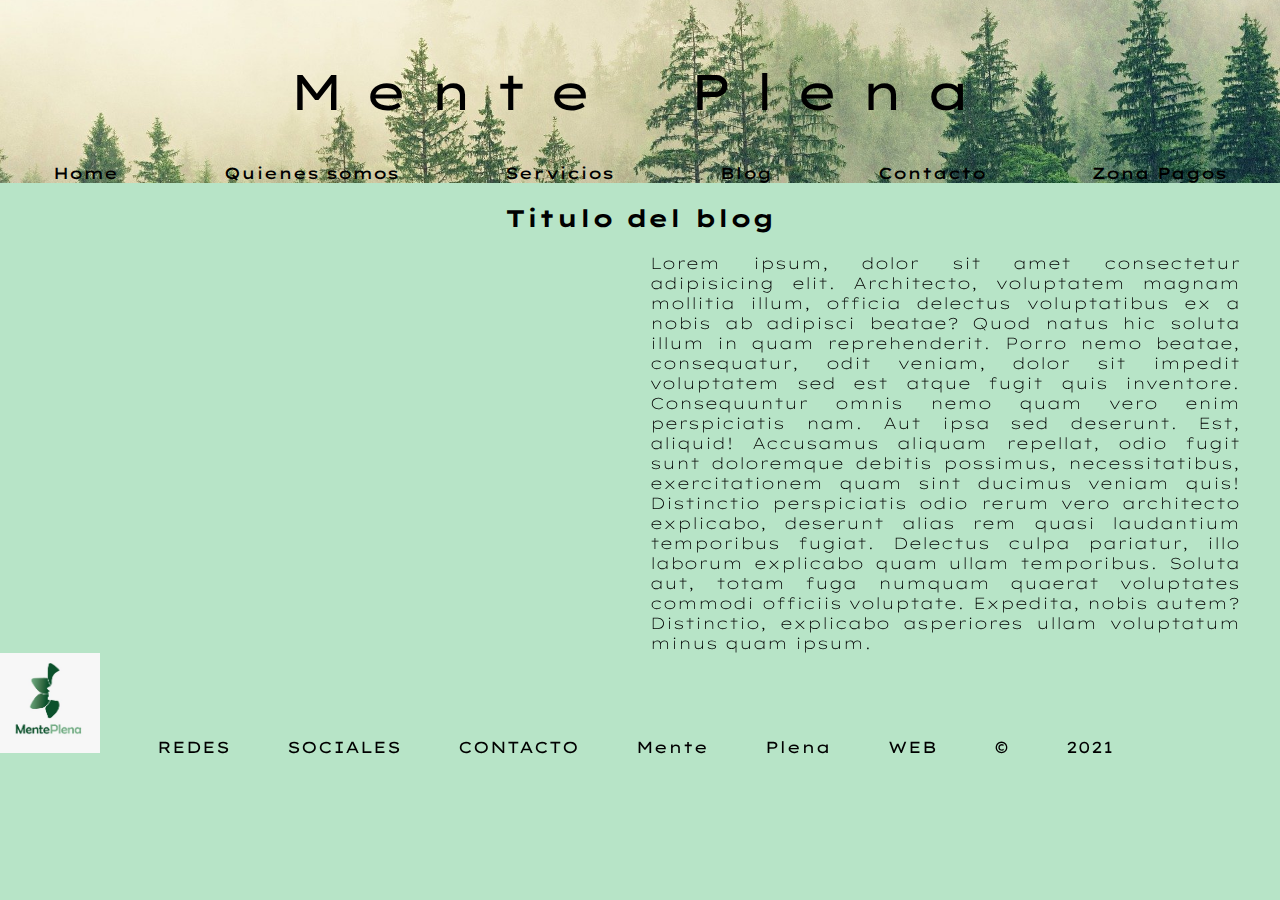
==== blog.html @ 43602207 "primer commit" ====
<!DOCTYPE html>
<html lang="es">
<head>
    <meta charset="UTF-8">
    <meta http-equiv="X-UA-Compatible" content="IE=edge">
    <meta name="viewport" content="width=device-width, initial-scale=1.0">
    <link rel="stylesheet" href="css/estilosBlog.css">
    <title>Blog</title>
</head>
<body>

    <header class="header">
    
        <!-- <img class="logo" src="multimedia/img/logo sin fondo.png" alt=""> -->
    
        <h1>Mente Plena</h1>

        <nav class="navegador">

            <ul class="lista">
                <li class="item"><a href="index.html">Home</a></li>
                <li class="item"><a href="quienesSomos.html">Quienes somos</a></li>
                <li class="item"><a href="servicios.html">Servicios</a></li>
                <li class="item"><a href="blog.html">Blog</a></li>
                <li class="item"><a href="contacto.html">Contacto</a></li>
                <li class="item"><a href="pagos.html">Zona Pagos</a></li>
            </ul>

        </nav>

    </header>

    <h2 class="titulo__entrada">Titulo del blog</h2>

    <section class="entrada">

        <iframe class="video--estilo" width="560" height="315" src="https://www.youtube.com/embed/gv4WdbyO5EE" title="YouTube video player" frameborder="0" allow="accelerometer; autoplay; clipboard-write; encrypted-media; gyroscope; picture-in-picture" allowfullscreen></iframe>

        <article class="articulo">

            <p>Lorem ipsum, dolor sit amet consectetur adipisicing elit. Architecto, voluptatem magnam mollitia illum, officia delectus voluptatibus ex a nobis ab adipisci beatae? Quod natus hic soluta illum in quam reprehenderit.
            Porro nemo beatae, consequatur, odit veniam, dolor sit impedit voluptatem sed est atque fugit quis inventore. Consequuntur omnis nemo quam vero enim perspiciatis nam. Aut ipsa sed deserunt. Est, aliquid!
            Accusamus aliquam repellat, odio fugit sunt doloremque debitis possimus, necessitatibus, exercitationem quam sint ducimus veniam quis! Distinctio perspiciatis odio rerum vero architecto explicabo, deserunt alias rem quasi laudantium temporibus fugiat.
            Delectus culpa pariatur, illo laborum explicabo quam ullam temporibus. Soluta aut, totam fuga numquam quaerat voluptates commodi officiis voluptate. Expedita, nobis autem? Distinctio, explicabo asperiores ullam voluptatum minus quam ipsum.</p>

        </article>

    </section>

    <footer id="foot">

        <img class="foot__logo--estilos" src="multimedia/img/logo cuadrado.jpeg" alt="">
        <span>REDES SOCIALES</span>
        <a href="contacto.html">CONTACTO</a>
        Mente Plena WEB &copy; 2021

    </footer>
    
</body>
</html>
---- css/estilosBlog.css ----
@import url('https://fonts.googleapis.com/css2?family=Lexend+Tera:wght@100;200;400&display=swap');

*{
    margin: 0;
    padding: 0;
}

html{
    scroll-behavior: smooth;
}

body{
    font-family: 'Lexend Tera', sans-serif;
    background-color: #b7e4c7;
}

/* inicio header */

.header{
    background-image: url(../multimedia/img/fondo1.jpg);
    background-position: center;
    background-size: cover;
    height: auto;
    width: auto;
    text-align: center;
}

h1 {
    padding-top: 60px;
    padding-bottom: 20px;
    font-size: 50px;
    word-spacing: 35px;
    letter-spacing: 20px;
    font-style: normal;
    color: #000;
    font-family: 'Lexend Tera', sans-serif;
    font-weight: 400;
    }

/* inicio navegador */

ul{
    display: flex;
    flex-direction: row;
    justify-content: space-around;
    list-style: none;
    margin-top: 20px;
    font-weight: 500;
}

a{
    text-decoration: none;
    color: black;
}

a:hover{
    color: #12522c;
}

/* inicio seccion */

.titulo__entrada{
    text-align: center;
    padding-top: 20px;
}

.entrada{
    display: grid;
    grid-template-columns: 1fr 1fr;
    grid-template-rows: 1fr;
    margin-top: 20px;
    margin-right: 20px;
}

.articulo{
    text-align: justify;
    font-weight: 200;
    padding-right: 20px;
    padding-left: 20px;
}

.video--estilo{
    grid-column: 1/2;
    padding-left: 20px;
}

/* inicio footer */

#foot{
    display: inline-block;
    word-spacing: 50px;
}

.foot__logo--estilos{
    height: 100px;
}

/* inicio media queris */

@media only screen and (min-width:790px) and (max-width:930px){
    .video--estilo{
        height: 215px;
        width: 360px;
    }
}

@media only screen and (min-width:400px) and (max-width:789px){
    .header{
        grid-template-columns: 1fr;
        width: auto;
    }

    ul{
        display: inline-block;
    }
    
    .entrada{
        grid-template-columns: 1fr;
    }

    .video--estilo{
        height: 150px;
        width: 350px;
    }

    .articulo{
        padding-top: 20px;
    }
}
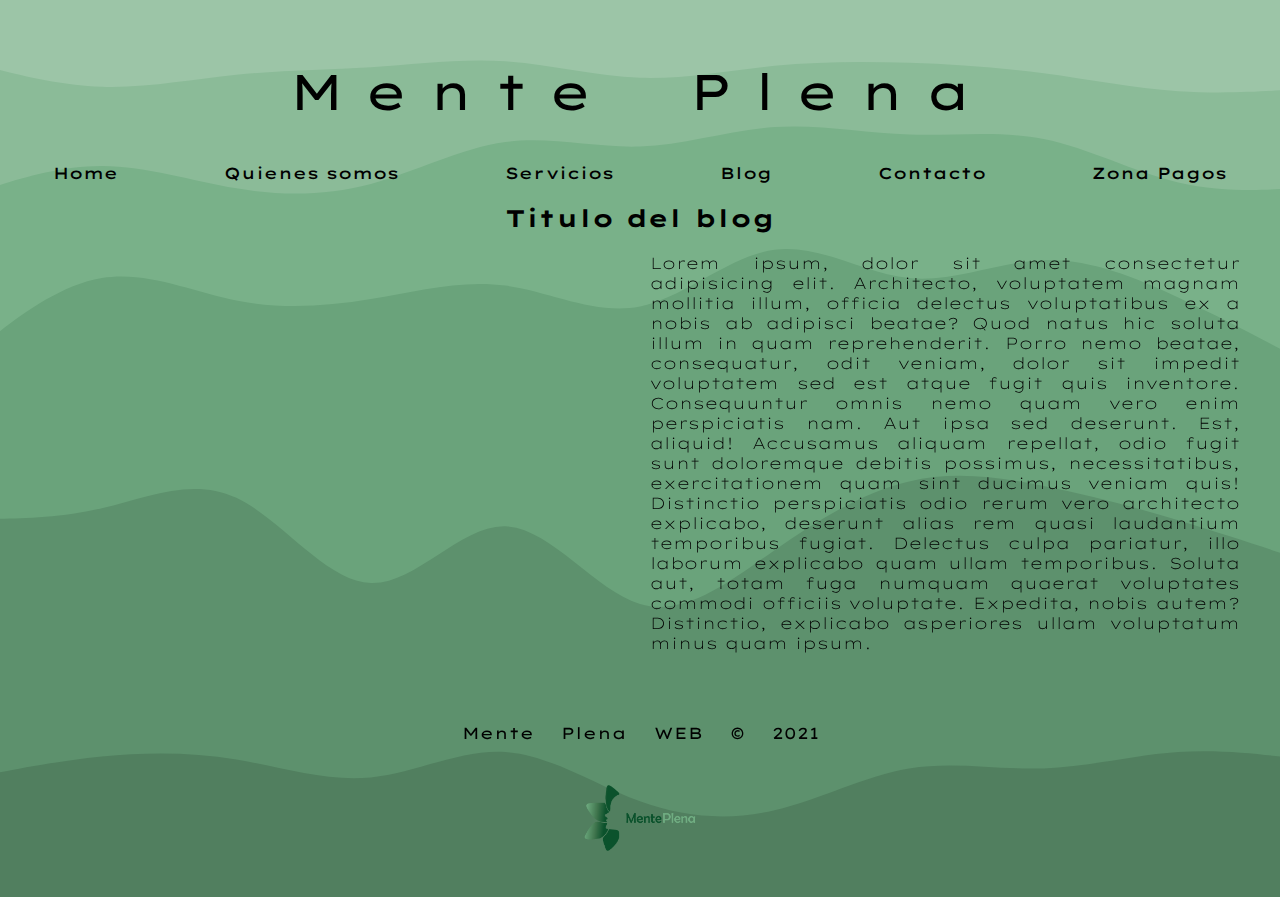
==== commit 7fa5508f: "animaciones en todas las pag" ====
--- a/blog.html
+++ b/blog.html
@@ -4,6 +4,8 @@
     <meta charset="UTF-8">
     <meta http-equiv="X-UA-Compatible" content="IE=edge">
     <meta name="viewport" content="width=device-width, initial-scale=1.0">
+    <link rel="stylesheet" href="https://cdnjs.cloudflare.com/ajax/libs/font-awesome/6.0.0-beta3/css/all.min.css" integrity="sha512-Fo3rlrZj/k7ujTnHg4CGR2D7kSs0v4LLanw2qksYuRlEzO+tcaEPQogQ0KaoGN26/zrn20ImR1DfuLWnOo7aBA==" crossorigin="anonymous" referrerpolicy="no-referrer" />
+    <link href="https://unpkg.com/aos@2.3.1/dist/aos.css" rel="stylesheet">
     <link rel="stylesheet" href="css/estilosBlog.css">
     <title>Blog</title>
 </head>
@@ -32,7 +34,7 @@
 
     <h2 class="titulo__entrada">Titulo del blog</h2>
 
-    <section class="entrada">
+    <section data-aos="fade-down" class="entrada">
 
         <iframe class="video--estilo" width="560" height="315" src="https://www.youtube.com/embed/gv4WdbyO5EE" title="YouTube video player" frameborder="0" allow="accelerometer; autoplay; clipboard-write; encrypted-media; gyroscope; picture-in-picture" allowfullscreen></iframe>
 
@@ -47,14 +49,31 @@
 
     </section>
 
-    <footer id="foot">
+    <footer data-aos="fade-down" id="foot">
 
-        <img class="foot__logo--estilos" src="multimedia/img/logo cuadrado.jpeg" alt="">
-        <span>REDES SOCIALES</span>
-        <a href="contacto.html">CONTACTO</a>
+        <span>
+
+            <a href="https://www.instagram.com/menteplena_col/?hl=es-la"><i class="fab fa-instagram"></i></a>
+            <a href="https://api.whatsapp.com/send/?phone=573203778503&text&app_absent=0"><i class="fab fa-whatsapp"></i></a>
+            <a href="mailto:jjp1394@gmail.com?Subject=Interesado%20en%20sus%20servicios"><i class="far fa-envelope"></i></a>
+
+        </span>
+
+        <br>
+
         Mente Plena WEB &copy; 2021
 
+        <br>
+
+        <img class="foot__logo--estilos" src="multimedia/img/logo sin fondo.png" alt="">
+
     </footer>
+
+    <script src="https://unpkg.com/aos@2.3.1/dist/aos.js"></script>
+
+    <script>
+        AOS.init();
+    </script>
     
 </body>
 </html>--- a/css/estilosBlog.css
+++ b/css/estilosBlog.css
@@ -11,13 +11,16 @@
 
 body{
     font-family: 'Lexend Tera', sans-serif;
-    background-color: #b7e4c7;
+    background-image: url(../multimedia/img/waves.svg);
+    background-position: center;
+    background-size: cover;
+    background-repeat: no-repeat;
 }
 
 /* inicio header */
 
 .header{
-    background-image: url(../multimedia/img/fondo1.jpg);
+    /* background-image: url(../multimedia/img/fondo1.jpg); */
     background-position: center;
     background-size: cover;
     height: auto;
@@ -82,17 +85,26 @@
 .video--estilo{
     grid-column: 1/2;
     padding-left: 20px;
+    border-radius: 20px;
 }
 
 /* inicio footer */
 
 #foot{
-    display: inline-block;
-    word-spacing: 50px;
+    display: block;
+    word-spacing: 20px;
+    text-align: center;
+    margin-top: 20px;
+}
+
+span i{
+    font-size: 40px;
+    color: #12522c;
 }
 
 .foot__logo--estilos{
-    height: 100px;
+    height: 150px;
+    width: auto;
 }
 
 /* inicio media queris */
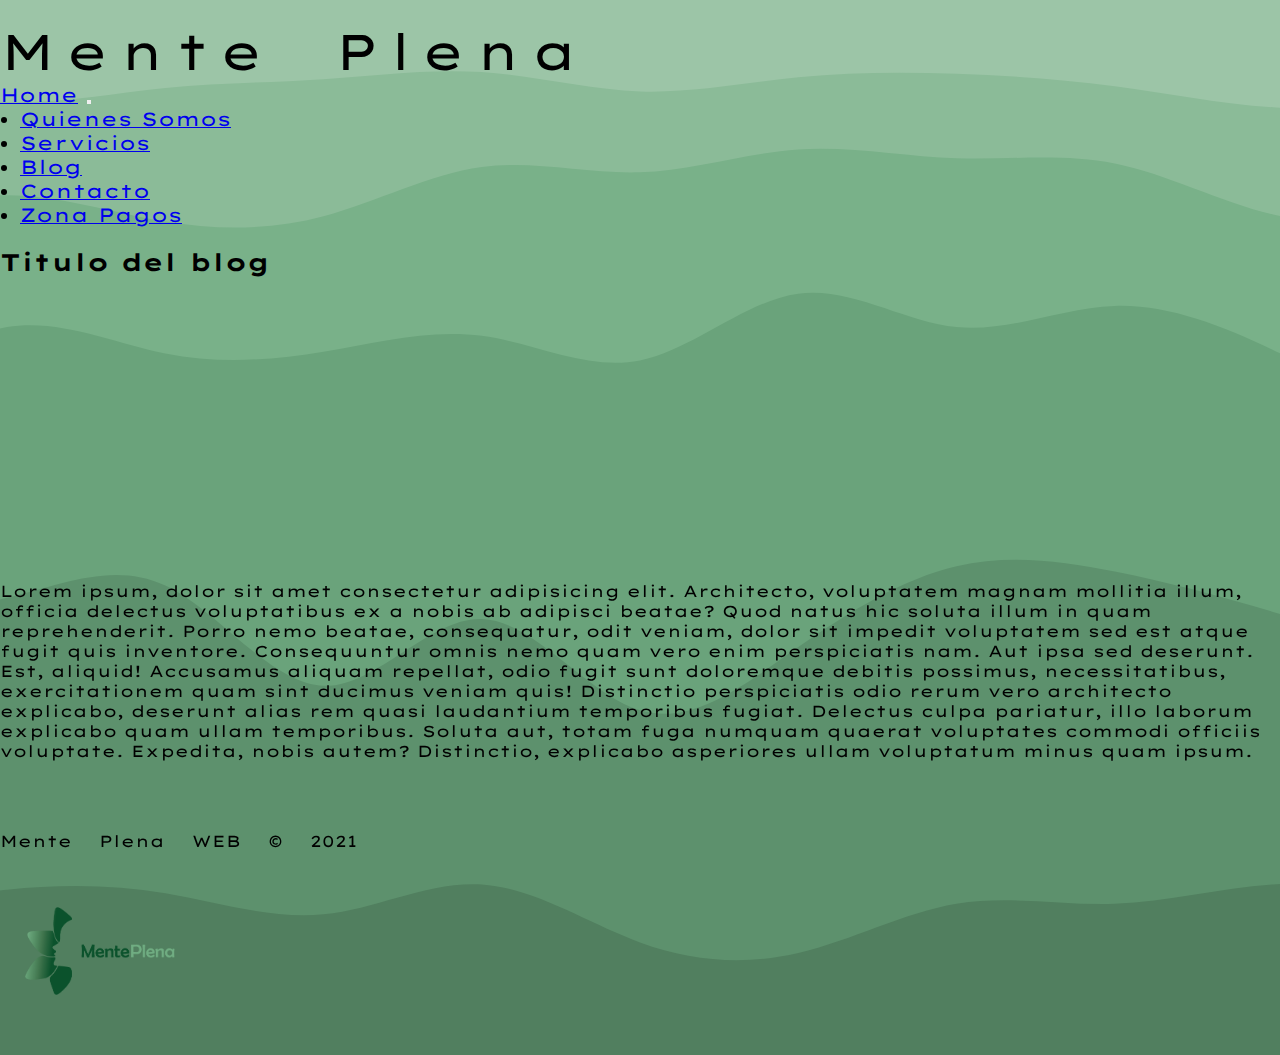
==== commit fa30d177: "bootstrap en 4 paginas" ====
--- a/blog.html
+++ b/blog.html
@@ -6,50 +6,73 @@
     <meta name="viewport" content="width=device-width, initial-scale=1.0">
     <link rel="stylesheet" href="https://cdnjs.cloudflare.com/ajax/libs/font-awesome/6.0.0-beta3/css/all.min.css" integrity="sha512-Fo3rlrZj/k7ujTnHg4CGR2D7kSs0v4LLanw2qksYuRlEzO+tcaEPQogQ0KaoGN26/zrn20ImR1DfuLWnOo7aBA==" crossorigin="anonymous" referrerpolicy="no-referrer" />
     <link href="https://unpkg.com/aos@2.3.1/dist/aos.css" rel="stylesheet">
+    <link rel="stylesheet" href="https://cdn.jsdelivr.net/npm/bootstrap@4.6.1/dist/css/bootstrap.min.css" integrity="sha384-zCbKRCUGaJDkqS1kPbPd7TveP5iyJE0EjAuZQTgFLD2ylzuqKfdKlfG/eSrtxUkn" crossorigin="anonymous">
     <link rel="stylesheet" href="css/estilosBlog.css">
     <title>Blog</title>
 </head>
 <body>
 
-    <header class="header">
+    <h1 class="text-center">Mente Plena</h1>
+
+    <!-- Header con navbar -->
     
-        <!-- <img class="logo" src="multimedia/img/logo sin fondo.png" alt=""> -->
-    
-        <h1>Mente Plena</h1>
+    <header class="container-fluid">
 
-        <nav class="navegador">
+        <nav class="navbar navbar-expand-md navbar-light">
+            <a class="navbar-brand" href="index.html">Home</a>
+            <button class="navbar-toggler btn-1" type="button" data-toggle="collapse" data-target="#collapsibleNavbar">
+              <span class="navbar-toggler-icon"></span>
+            </button>
 
-            <ul class="lista">
-                <li class="item"><a href="index.html">Home</a></li>
-                <li class="item"><a href="quienesSomos.html">Quienes somos</a></li>
-                <li class="item"><a href="servicios.html">Servicios</a></li>
-                <li class="item"><a href="blog.html">Blog</a></li>
-                <li class="item"><a href="contacto.html">Contacto</a></li>
-                <li class="item"><a href="pagos.html">Zona Pagos</a></li>
-            </ul>
-
-        </nav>
+            <div class="collapse navbar-collapse" id="collapsibleNavbar">
+              <ul class="navbar-nav">
+                <li class="nav-item">
+                  <a class="nav-link" href="quienesSomos.html">Quienes Somos</a>
+                </li>
+                <li class="nav-item">
+                  <a class="nav-link" href="servicios.html">Servicios</a>
+                </li>
+                <li class="nav-item">
+                  <a class="nav-link" href="blog.html">Blog</a>
+                </li>
+                <li class="nav-item">
+                    <a class="nav-link" href="contacto.html">contacto</a>
+                </li>  
+                <li class="nav-item">
+                  <a class="nav-link" href="pagos.html">Zona Pagos</a>
+              </li>  
+              </ul>
+            </div>  
+          </nav>
 
     </header>
 
-    <h2 class="titulo__entrada">Titulo del blog</h2>
+    <!-- entrada 1 -->
 
-    <section data-aos="fade-down" class="entrada">
+    <h2 class="text-center">Titulo del blog</h2>
 
-        <iframe class="video--estilo" width="560" height="315" src="https://www.youtube.com/embed/gv4WdbyO5EE" title="YouTube video player" frameborder="0" allow="accelerometer; autoplay; clipboard-write; encrypted-media; gyroscope; picture-in-picture" allowfullscreen></iframe>
+    <section class="container-fluid" data-aos="fade-down">    
+        
+        <section class="row">
 
-        <article class="articulo">
+            <iframe class="col-xs-12 col-sm-5 col-md-4 col-lg-4 video" width="auto" height="300" src="https://www.youtube.com/embed/gv4WdbyO5EE" title="YouTube video player" frameborder="0" allow="accelerometer; autoplay; clipboard-write; encrypted-media; gyroscope; picture-in-picture" allowfullscreen></iframe>
 
-            <p>Lorem ipsum, dolor sit amet consectetur adipisicing elit. Architecto, voluptatem magnam mollitia illum, officia delectus voluptatibus ex a nobis ab adipisci beatae? Quod natus hic soluta illum in quam reprehenderit.
-            Porro nemo beatae, consequatur, odit veniam, dolor sit impedit voluptatem sed est atque fugit quis inventore. Consequuntur omnis nemo quam vero enim perspiciatis nam. Aut ipsa sed deserunt. Est, aliquid!
-            Accusamus aliquam repellat, odio fugit sunt doloremque debitis possimus, necessitatibus, exercitationem quam sint ducimus veniam quis! Distinctio perspiciatis odio rerum vero architecto explicabo, deserunt alias rem quasi laudantium temporibus fugiat.
-            Delectus culpa pariatur, illo laborum explicabo quam ullam temporibus. Soluta aut, totam fuga numquam quaerat voluptates commodi officiis voluptate. Expedita, nobis autem? Distinctio, explicabo asperiores ullam voluptatum minus quam ipsum.</p>
+            <article class="color3 col-xs-12 col-sm-7 col-md-8 col-lg-8">
 
-        </article>
+                <p>Lorem ipsum, dolor sit amet consectetur adipisicing elit. Architecto, voluptatem magnam mollitia illum, officia delectus voluptatibus ex a nobis ab adipisci beatae? Quod natus hic soluta illum in quam reprehenderit.
+                Porro nemo beatae, consequatur, odit veniam, dolor sit impedit voluptatem sed est atque fugit quis inventore. Consequuntur omnis nemo quam vero enim perspiciatis nam. Aut ipsa sed deserunt. Est, aliquid!
+                Accusamus aliquam repellat, odio fugit sunt doloremque debitis possimus, necessitatibus, exercitationem quam sint ducimus veniam quis! Distinctio perspiciatis odio rerum vero architecto explicabo, deserunt alias rem quasi laudantium temporibus fugiat.
+                Delectus culpa pariatur, illo laborum explicabo quam ullam temporibus. Soluta aut, totam fuga numquam quaerat voluptates commodi officiis voluptate. Expedita, nobis autem? Distinctio, explicabo asperiores ullam voluptatum minus quam ipsum.</p>
+
+            </article>
+
+        </section>
 
     </section>
 
-    <footer data-aos="fade-down" id="foot">
+    <!-- footer -->
+
+    <footer class="container text-center" data-aos="fade-down" id="foot">
 
         <span>
 
@@ -61,13 +84,23 @@
 
         <br>
 
-        Mente Plena WEB &copy; 2021
+        <span> Mente Plena WEB &copy; 2021 </span>
 
         <br>
 
-        <img class="foot__logo--estilos" src="multimedia/img/logo sin fondo.png" alt="">
+        <img class="img-fluid" src="multimedia/img/logo sin fondo.png" alt="" width="200" height="200">
 
     </footer>
+
+    <!-- scripts -->
+
+    <!-- scripts bootstrap -->
+
+    <script src="https://cdn.jsdelivr.net/npm/jquery@3.5.1/dist/jquery.slim.min.js" integrity="sha384-DfXdz2htPH0lsSSs5nCTpuj/zy4C+OGpamoFVy38MVBnE+IbbVYUew+OrCXaRkfj" crossorigin="anonymous"></script>
+    <script src="https://cdn.jsdelivr.net/npm/popper.js@1.16.1/dist/umd/popper.min.js" integrity="sha384-9/reFTGAW83EW2RDu2S0VKaIzap3H66lZH81PoYlFhbGU+6BZp6G7niu735Sk7lN" crossorigin="anonymous"></script>
+    <script src="https://cdn.jsdelivr.net/npm/bootstrap@4.6.1/dist/js/bootstrap.min.js" integrity="sha384-VHvPCCyXqtD5DqJeNxl2dtTyhF78xXNXdkwX1CZeRusQfRKp+tA7hAShOK/B/fQ2" crossorigin="anonymous"></script>
+
+    <!-- scripts aos -->
 
     <script src="https://unpkg.com/aos@2.3.1/dist/aos.js"></script>
 
--- a/css/estilosBlog.css
+++ b/css/estilosBlog.css
@@ -17,83 +17,37 @@
     background-repeat: no-repeat;
 }
 
-/* inicio header */
-
-.header{
-    /* background-image: url(../multimedia/img/fondo1.jpg); */
-    background-position: center;
-    background-size: cover;
-    height: auto;
-    width: auto;
-    text-align: center;
+h1{
+    margin-top: 20px;
+    letter-spacing: 10px;
+    word-spacing: 30px;
+    font-size: 50px;
+    font-weight: 400;
+    color: #000;
 }
 
-h1 {
-    padding-top: 60px;
-    padding-bottom: 20px;
-    font-size: 50px;
-    word-spacing: 35px;
-    letter-spacing: 20px;
-    font-style: normal;
-    color: #000;
-    font-family: 'Lexend Tera', sans-serif;
-    font-weight: 400;
-    }
-
-/* inicio navegador */
-
-ul{
-    display: flex;
-    flex-direction: row;
-    justify-content: space-around;
-    list-style: none;
-    margin-top: 20px;
-    font-weight: 500;
+.navbar{
+    text-transform: capitalize;
+    font-size: larger;
 }
 
-a{
-    text-decoration: none;
-    color: black;
+.nav-item{
+    margin-left: 20px;
 }
 
-a:hover{
-    color: #12522c;
+.video{
+    border-radius: 10%;
 }
 
-/* inicio seccion */
-
-.titulo__entrada{
-    text-align: center;
-    padding-top: 20px;
-}
-
-.entrada{
-    display: grid;
-    grid-template-columns: 1fr 1fr;
-    grid-template-rows: 1fr;
+h2{
     margin-top: 20px;
-    margin-right: 20px;
-}
-
-.articulo{
-    text-align: justify;
-    font-weight: 200;
-    padding-right: 20px;
-    padding-left: 20px;
-}
-
-.video--estilo{
-    grid-column: 1/2;
-    padding-left: 20px;
-    border-radius: 20px;
+    color: #000;
 }
 
 /* inicio footer */
 
 #foot{
-    display: block;
     word-spacing: 20px;
-    text-align: center;
     margin-top: 20px;
 }
 
@@ -102,40 +56,3 @@
     color: #12522c;
 }
 
-.foot__logo--estilos{
-    height: 150px;
-    width: auto;
-}
-
-/* inicio media queris */
-
-@media only screen and (min-width:790px) and (max-width:930px){
-    .video--estilo{
-        height: 215px;
-        width: 360px;
-    }
-}
-
-@media only screen and (min-width:400px) and (max-width:789px){
-    .header{
-        grid-template-columns: 1fr;
-        width: auto;
-    }
-
-    ul{
-        display: inline-block;
-    }
-    
-    .entrada{
-        grid-template-columns: 1fr;
-    }
-
-    .video--estilo{
-        height: 150px;
-        width: 350px;
-    }
-
-    .articulo{
-        padding-top: 20px;
-    }
-}   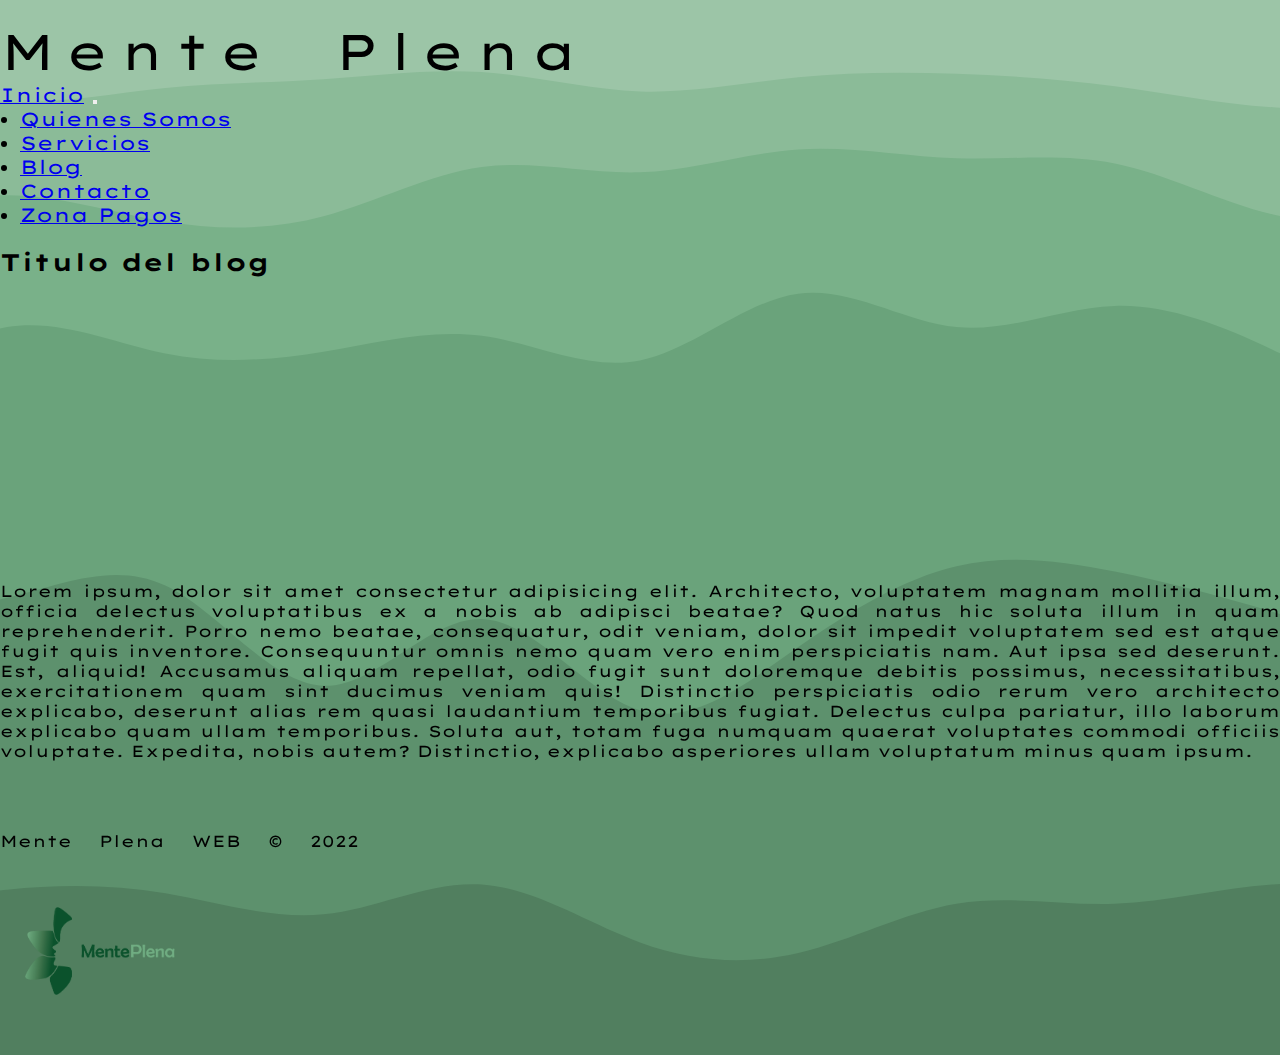
==== commit a0b94a64: "codigo pulido" ====
--- a/blog.html
+++ b/blog.html
@@ -19,7 +19,7 @@
     <header class="container-fluid">
 
         <nav class="navbar navbar-expand-md navbar-light">
-            <a class="navbar-brand" href="index.html">Home</a>
+            <a class="navbar-brand" href="index.html">Inicio</a>
             <button class="navbar-toggler btn-1" type="button" data-toggle="collapse" data-target="#collapsibleNavbar">
               <span class="navbar-toggler-icon"></span>
             </button>
@@ -57,7 +57,7 @@
 
             <iframe class="col-xs-12 col-sm-5 col-md-4 col-lg-4 video" width="auto" height="300" src="https://www.youtube.com/embed/gv4WdbyO5EE" title="YouTube video player" frameborder="0" allow="accelerometer; autoplay; clipboard-write; encrypted-media; gyroscope; picture-in-picture" allowfullscreen></iframe>
 
-            <article class="color3 col-xs-12 col-sm-7 col-md-8 col-lg-8">
+            <article class="color3 col-xs-12 col-sm-7 col-md-8 col-lg-8 text">
 
                 <p>Lorem ipsum, dolor sit amet consectetur adipisicing elit. Architecto, voluptatem magnam mollitia illum, officia delectus voluptatibus ex a nobis ab adipisci beatae? Quod natus hic soluta illum in quam reprehenderit.
                 Porro nemo beatae, consequatur, odit veniam, dolor sit impedit voluptatem sed est atque fugit quis inventore. Consequuntur omnis nemo quam vero enim perspiciatis nam. Aut ipsa sed deserunt. Est, aliquid!
@@ -84,7 +84,7 @@
 
         <br>
 
-        <span> Mente Plena WEB &copy; 2021 </span>
+        <span> Mente Plena WEB &copy; 2022 </span>
 
         <br>
 
--- a/css/estilosBlog.css
+++ b/css/estilosBlog.css
@@ -44,6 +44,10 @@
     color: #000;
 }
 
+.text{
+    text-align: justify;
+}
+
 /* inicio footer */
 
 #foot{
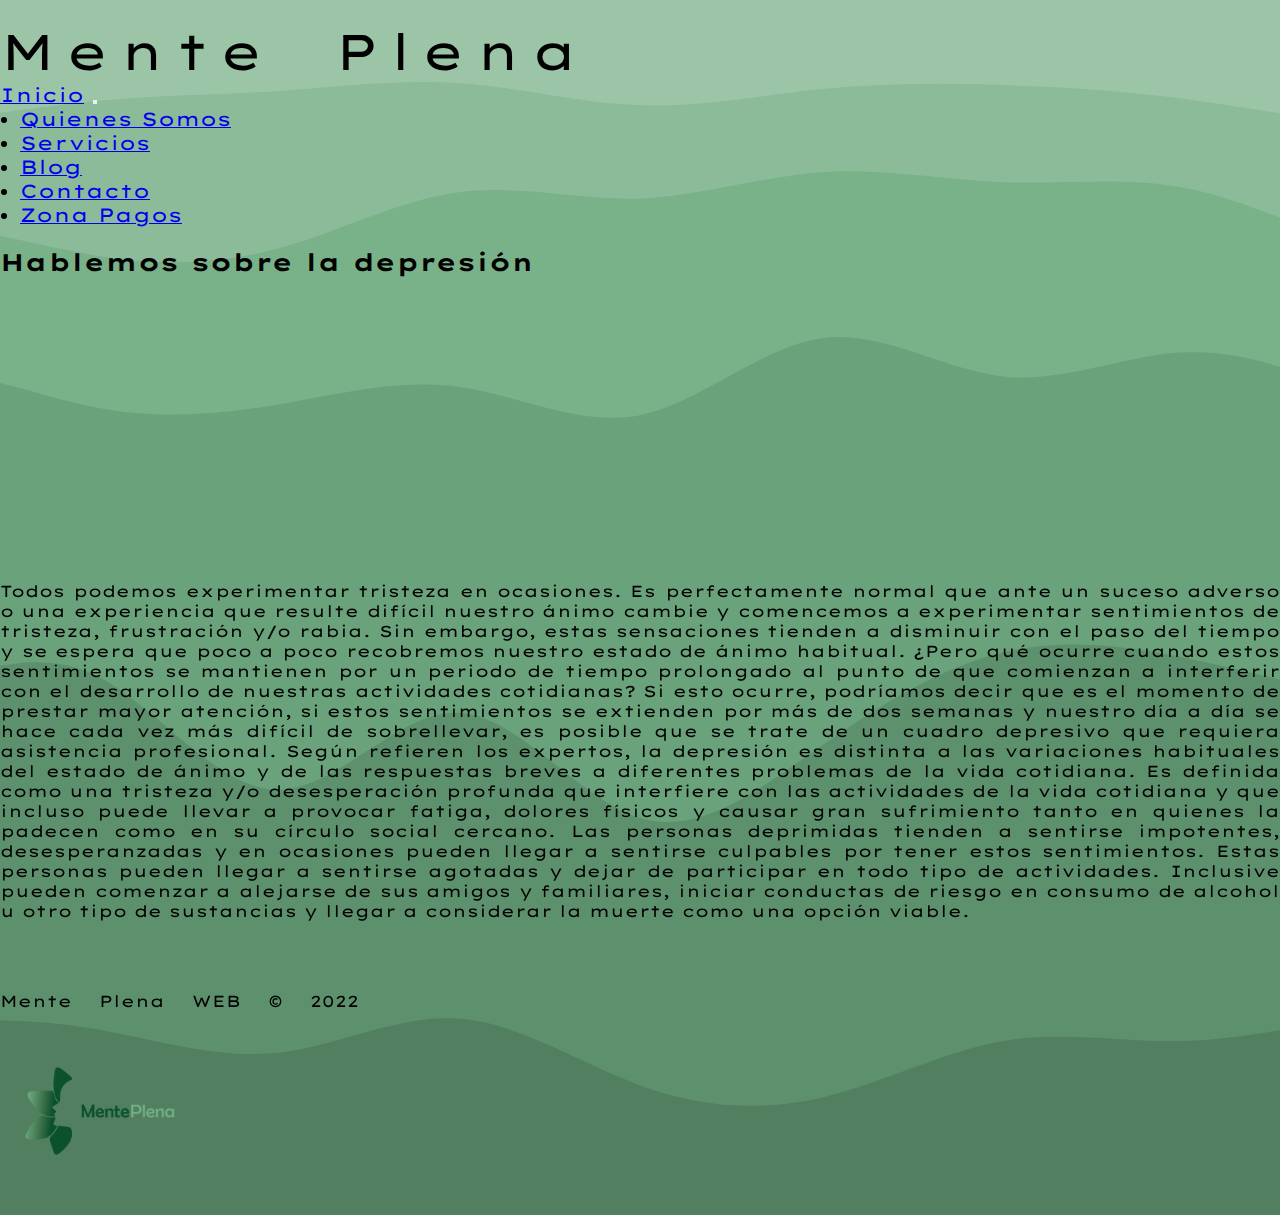
==== commit 1a0d65dd: "detalles finales" ====
--- a/blog.html
+++ b/blog.html
@@ -39,7 +39,7 @@
                     <a class="nav-link" href="contacto.html">contacto</a>
                 </li>  
                 <li class="nav-item">
-                  <a class="nav-link" href="pagos.html">Zona Pagos</a>
+                  <a class="nav-link" href="#">Zona Pagos</a>
               </li>  
               </ul>
             </div>  
@@ -49,20 +49,21 @@
 
     <!-- entrada 1 -->
 
-    <h2 class="text-center">Titulo del blog</h2>
+    <h2 class="text-center">Hablemos sobre la depresión</h2>
 
     <section class="container-fluid" data-aos="fade-down">    
         
         <section class="row">
 
-            <iframe class="col-xs-12 col-sm-5 col-md-4 col-lg-4 video" width="auto" height="300" src="https://www.youtube.com/embed/gv4WdbyO5EE" title="YouTube video player" frameborder="0" allow="accelerometer; autoplay; clipboard-write; encrypted-media; gyroscope; picture-in-picture" allowfullscreen></iframe>
+            <iframe class="col-xs-12 col-sm-5 col-md-4 col-lg-4 video" width="auto" height="300" src="https://www.youtube.com/embed/9OEo3emh4lQ" title="YouTube video player" frameborder="0" allow="accelerometer; autoplay; clipboard-write; encrypted-media; gyroscope; picture-in-picture" allowfullscreen></iframe>
 
             <article class="color3 col-xs-12 col-sm-7 col-md-8 col-lg-8 text">
 
-                <p>Lorem ipsum, dolor sit amet consectetur adipisicing elit. Architecto, voluptatem magnam mollitia illum, officia delectus voluptatibus ex a nobis ab adipisci beatae? Quod natus hic soluta illum in quam reprehenderit.
-                Porro nemo beatae, consequatur, odit veniam, dolor sit impedit voluptatem sed est atque fugit quis inventore. Consequuntur omnis nemo quam vero enim perspiciatis nam. Aut ipsa sed deserunt. Est, aliquid!
-                Accusamus aliquam repellat, odio fugit sunt doloremque debitis possimus, necessitatibus, exercitationem quam sint ducimus veniam quis! Distinctio perspiciatis odio rerum vero architecto explicabo, deserunt alias rem quasi laudantium temporibus fugiat.
-                Delectus culpa pariatur, illo laborum explicabo quam ullam temporibus. Soluta aut, totam fuga numquam quaerat voluptates commodi officiis voluptate. Expedita, nobis autem? Distinctio, explicabo asperiores ullam voluptatum minus quam ipsum.</p>
+                <p>Todos podemos experimentar tristeza en ocasiones. Es perfectamente normal que ante un suceso adverso o una experiencia que resulte difícil nuestro ánimo cambie y comencemos a experimentar sentimientos de tristeza, frustración y/o rabia. Sin embargo, estas sensaciones tienden a disminuir con el paso del tiempo y se espera que poco a poco recobremos nuestro estado de ánimo habitual. ¿Pero qué ocurre cuando estos sentimientos se mantienen por un periodo de tiempo prolongado al punto de que comienzan a interferir con el desarrollo de nuestras actividades cotidianas?
+
+                Si esto ocurre, podríamos decir que es el momento de prestar mayor atención, si estos sentimientos se extienden por más de dos semanas y nuestro día a día se hace cada vez más difícil de sobrellevar, es posible que se trate de un cuadro depresivo que requiera asistencia profesional.
+                
+                Según refieren los expertos, la depresión es distinta a las variaciones habituales del estado de ánimo y de las respuestas breves a diferentes problemas de la vida cotidiana. Es definida como una tristeza y/o desesperación profunda que interfiere con las actividades de la vida cotidiana y que incluso puede llevar a provocar fatiga, dolores físicos y causar gran sufrimiento tanto en quienes la padecen como en su círculo social cercano. Las personas deprimidas tienden a sentirse impotentes, desesperanzadas y en ocasiones pueden llegar a sentirse culpables por tener estos sentimientos. Estas personas pueden llegar a sentirse agotadas y dejar de participar en todo tipo de actividades. Inclusive pueden comenzar a alejarse de sus amigos y familiares, iniciar conductas de riesgo en consumo de alcohol u otro tipo de sustancias y llegar a considerar la muerte como una opción viable.</p>
 
             </article>
 
